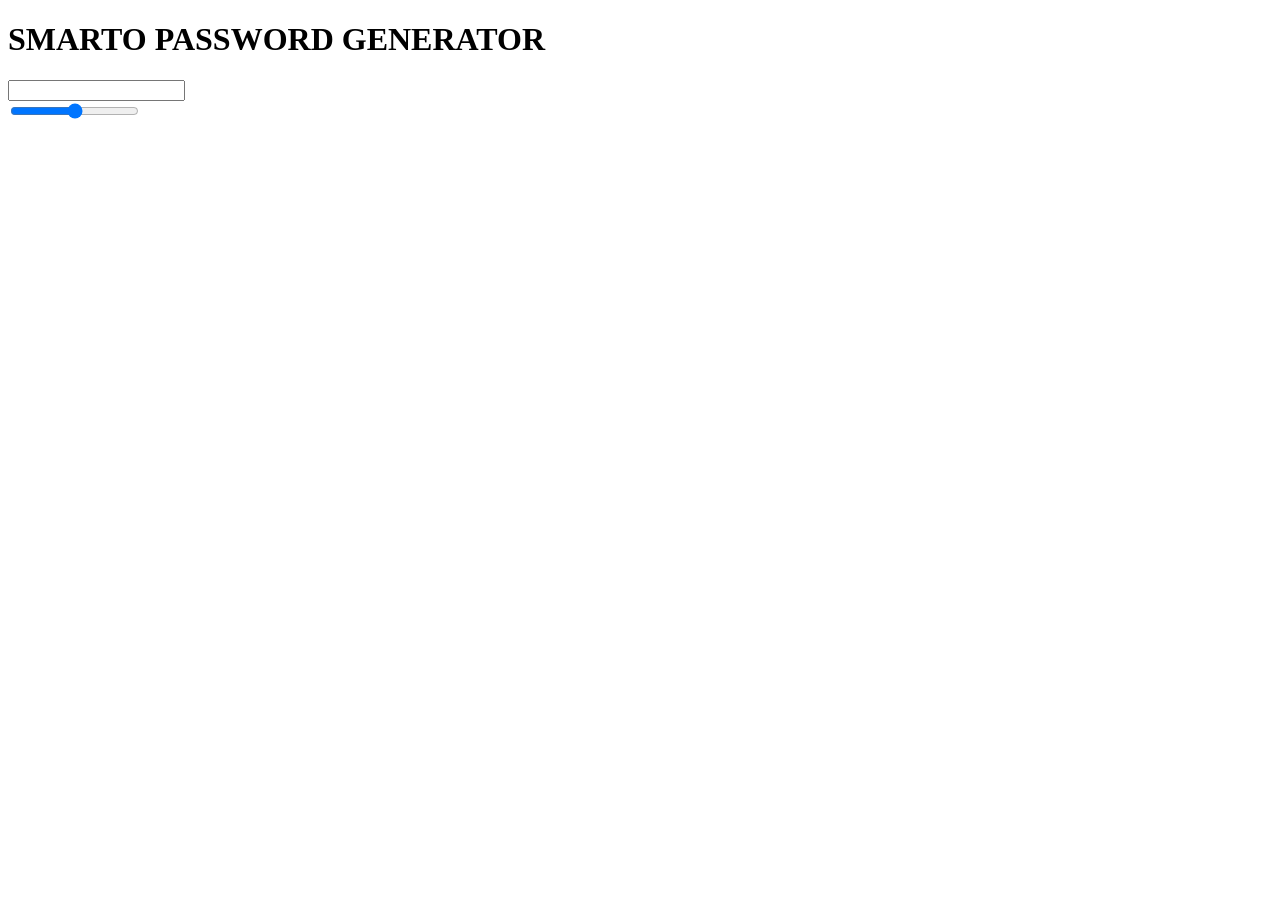
==== index.html @ 51395f8c "this is the file of the html this the base of the smarto password generator and this will help me to" ====
<!DOCTYPE html>
<html lang="en">
<head>
    <meta charset="UTF-8">
    <meta http-equiv="X-UA-Compatible" content="IE=edge">
    <meta name="viewport" content="width=device-width, initial-scale=1.0">
    <title>SMARTO PASSWORD GENERATOR</title>
</head>
<BODY>
    <div class="container">
        <h1>SMARTO PASSWORD GENERATOR</h1>

        <div class="inputbox">
<input type="text" class="passbox">
        </div>

        <input type="range" >
    </div>
</BODY>
</html>
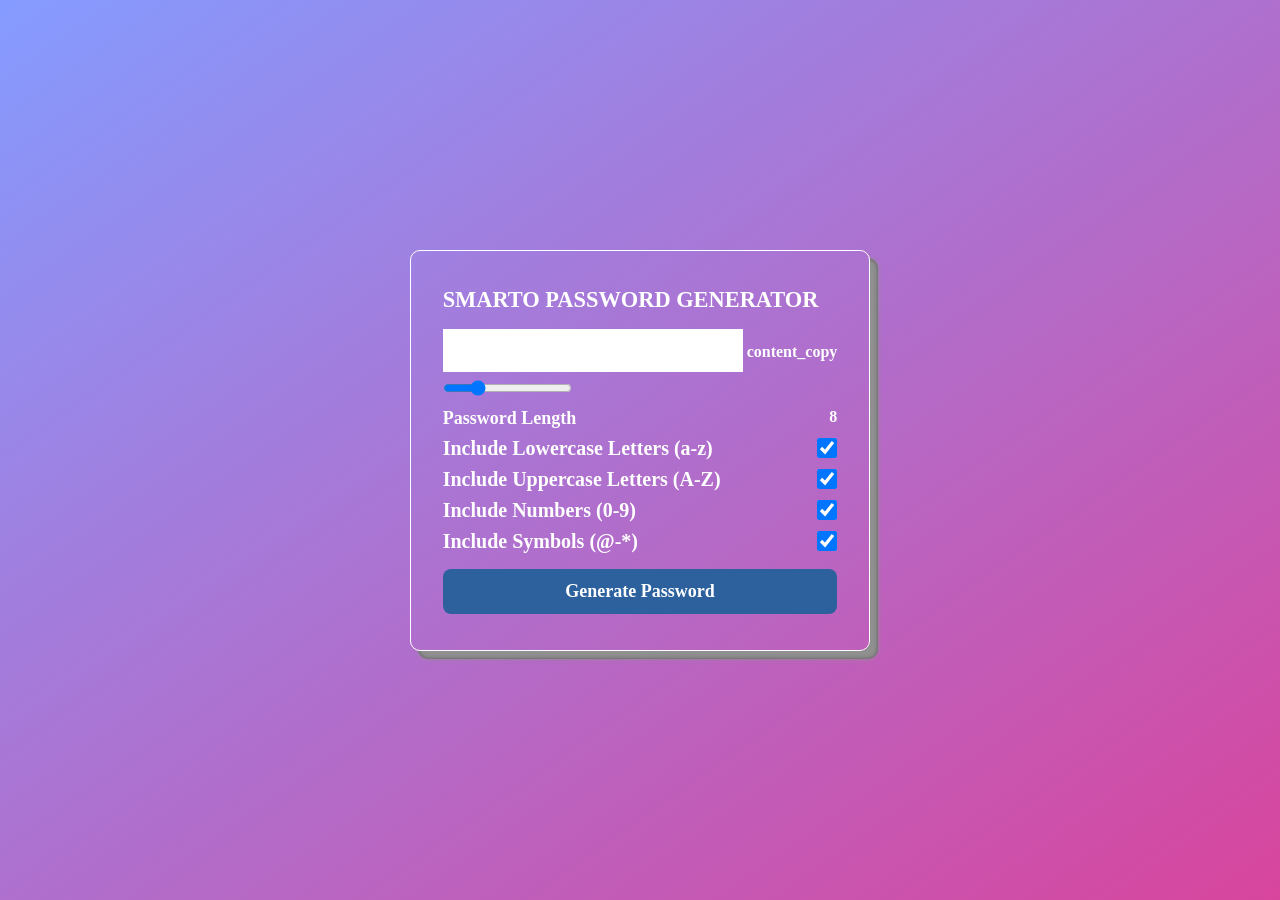
==== commit 87bc73ee: "Refactor index.html to include styles and features" ====
--- a/index.html
+++ b/index.html
@@ -4,17 +4,62 @@
     <meta charset="UTF-8">
     <meta http-equiv="X-UA-Compatible" content="IE=edge">
     <meta name="viewport" content="width=device-width, initial-scale=1.0">
+    <link rel="stylesheet" href="style.css"/>
     <title>SMARTO PASSWORD GENERATOR</title>
 </head>
-<BODY>
+
+<body>
     <div class="container">
         <h1>SMARTO PASSWORD GENERATOR</h1>
 
         <div class="inputbox">
-<input type="text" class="passbox">
+<input type="text" class="passbox" id="passbox" disabled>
+<span class="materials-icons" id="copyIcon">content_copy</span>
         </div>
 
-        <input type="range" >
+        <input type="range" min="1" max="30" value="8" id="inputslider">
+
+        <div class="row">
+<p>Password Length</p>
+<span id="sliderValue">4</span>
+        </div>
+
+        <div class="rowv2">
+            <label for="lowercase">
+            Include Lowercase Letters (a-z)
+            </label>
+        <input type="checkbox" name="lowercase" id="lowercase" checked/>
+        </div>
+
+
+                <div class="rowv2">
+            <label for="uppercase">
+            Include Uppercase Letters (A-Z)
+            </label>
+        <input type="checkbox" name="uppercase" id="uppercase" checked/>
+        </div>
+
+
+                <div class="rowv2">
+            <label for="numbers">
+            Include Numbers (0-9)
+            </label>
+        <input type="checkbox" name="numbers" id="numbers" checked/>
+        </div>
+
+
+
+                <div class="rowv2">
+            <label for="symbols">
+            Include Symbols (@-*)
+            </label>
+        <input type="checkbox" name="symbols" id="symbols" checked/>
+        </div>
+
+
+        <button type="button" class="genBtn" id="genBtn">Generate Password</button>
     </div>
-</BODY>
-</html> +
+    <script src="script.js"></script>
+</body>
+</html> 
--- a/style.css
+++ b/style.css
@@ -0,0 +1,79 @@
+* {
+    margin: 0;
+    padding: 0;
+    box-sizing: border-box;
+    font-family: 'Times New Roman', Times, serif;
+}
+
+body{
+    max-width: 100vw;
+    min-height: 100vh;
+    display: flex;
+    flex-direction: column;
+    justify-content: center;
+    align-items: center;
+    background: linear-gradient(to right bottom, #859bff, #d8459d);
+    color: #fff;
+}
+.container {
+border: 0.5px solid #fff;
+font-weight: bold;
+border-radius: 10px;
+padding: 28px 32px;
+flex-direction: column;
+background: transparent;
+box-shadow: 8px 8px 4px #909090, 8px 8px 0px #575757;
+}
+
+.container>h1 {
+    font-size: 1.4rem;
+    margin-block: 8px;
+}
+.passbox {
+    background-color: #fff;
+    border: none;
+    outline: none;
+    padding: 10px;
+    width: 300px;
+    font-size: 20px;
+    margin-block: 8px;
+}
+.row{
+    display: flex;
+    margin-block: 8px;
+}
+.row>p{
+flex-basis: 100%;
+font-size: 18px;
+}
+.rowv2{
+    display: flex;
+    justify-content: space-between;
+    align-items: center;
+    margin-block: 8px;
+    font-size: 20px;
+}
+.rowv2>input[type="checkbox"]{
+width: 20px;
+height: 20px;
+}
+
+.genBtn {
+    border: none;
+    outline: none;
+    background-color: #2c619e;
+    padding: 12px 24px;
+    color: #fff;
+    font-size: 18px;
+    margin-block: 8px;
+    font-weight: 700;
+    cursor: pointer;
+    border-radius: 8px;
+    width: 100%;
+}
+.genBtn:hover{
+    background-color: #154360;
+}
+
+
+
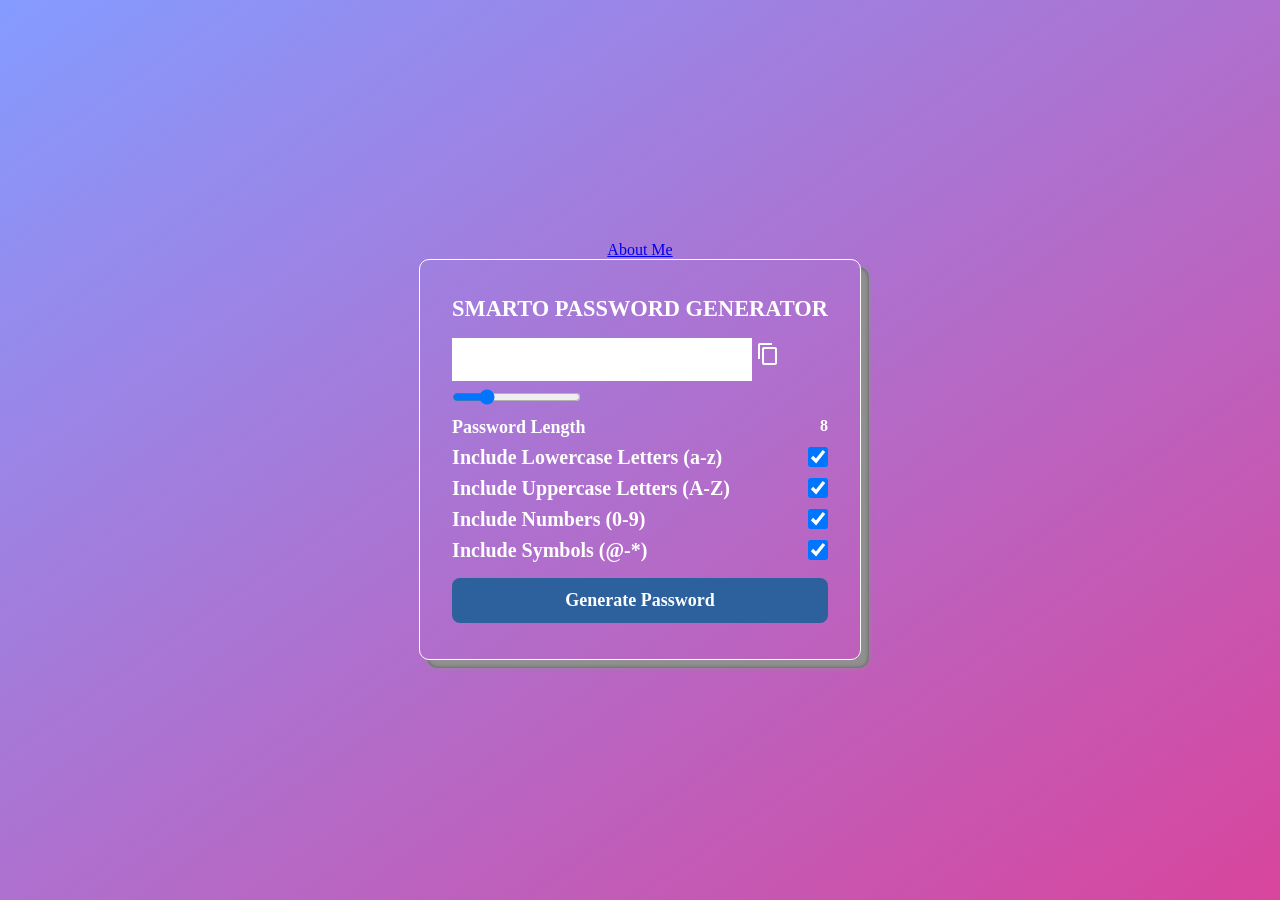
==== commit d53e90be: "Add About Me link and Google Fonts to index.html" ====
--- a/index.html
+++ b/index.html
@@ -1,10 +1,12 @@
 <!DOCTYPE html>
 <html lang="en">
+    <a href="about.html">About Me</a>
 <head>
     <meta charset="UTF-8">
     <meta http-equiv="X-UA-Compatible" content="IE=edge">
     <meta name="viewport" content="width=device-width, initial-scale=1.0">
     <link rel="stylesheet" href="style.css"/>
+    <link href="https://fonts.googleapis.com/icon?family=Material+Icons" rel="stylesheet">
     <title>SMARTO PASSWORD GENERATOR</title>
 </head>
 
@@ -14,7 +16,7 @@
 
         <div class="inputbox">
 <input type="text" class="passbox" id="passbox" disabled>
-<span class="materials-icons" id="copyIcon">content_copy</span>
+<span class="material-icons" id="copyIcon">content_copy</span>
         </div>
 
         <input type="range" min="1" max="30" value="8" id="inputslider">
